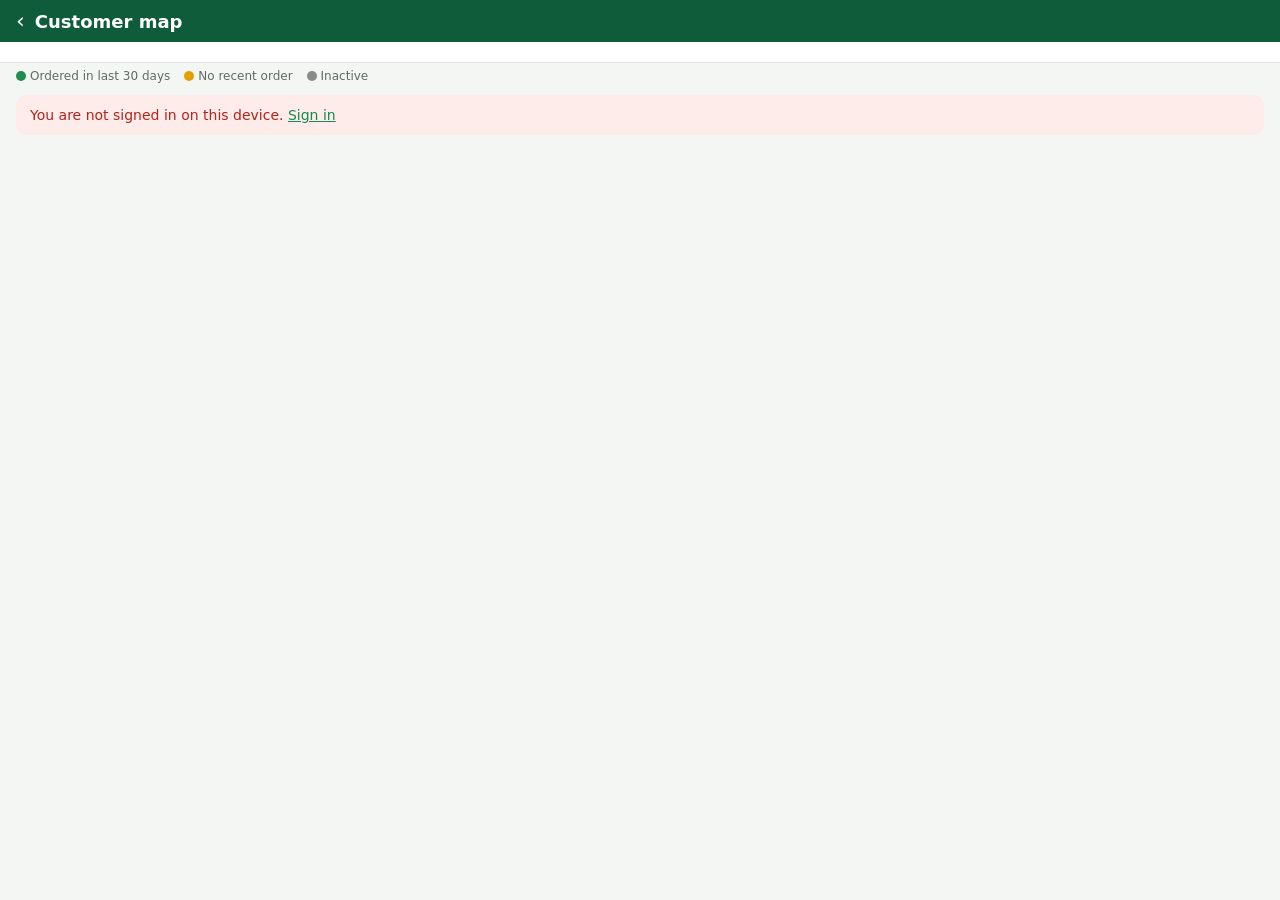
==== map.html @ bf1c3e94 "Add files via upload" ====
<!doctype html>
<html lang="en">
<head>
<meta charset="utf-8">
<meta http-equiv="Content-Security-Policy" content="default-src 'self'; script-src 'self' 'unsafe-inline' 'unsafe-eval' https://*.googleapis.com https://*.gstatic.com *.google.com https://*.ggpht.com *.googleusercontent.com blob:; img-src 'self' https://*.googleapis.com https://*.gstatic.com *.google.com *.googleusercontent.com data:; frame-src *.google.com; connect-src 'self' https://*.googleapis.com *.google.com https://*.gstatic.com https://script.googleusercontent.com data: blob:; font-src https://fonts.gstatic.com; style-src 'self' 'unsafe-inline' https://fonts.googleapis.com; worker-src blob:; base-uri 'self'; form-action 'self'">
<meta name="referrer" content="strict-origin-when-cross-origin">
<meta name="viewport" content="width=device-width, initial-scale=1, viewport-fit=cover">
<meta name="theme-color" content="#0f5c3a">
<title>Customer map — Prosol Foods</title>
<link rel="icon" href="icons/icon-192.png">
<link rel="stylesheet" href="styles.css">
<style>
  html, body { height: 100%; }
  body { margin: 0; display: flex; flex-direction: column; background: var(--bg); }
  .mbar { display: flex; align-items: center; gap: 10px; padding: 10px 16px; background: var(--brand, #0f5c3a); color: #fff; }
  .mbar a { color: #fff; text-decoration: none; font-size: 22px; line-height: 1; }
  .mbar h1 { font-size: 18px; margin: 0; flex: 1; }
  .mfilters { display: flex; flex-wrap: wrap; gap: 8px; padding: 10px 16px; border-bottom: 1px solid var(--line); background: var(--card, #fff); }
  .mfilters select, .mfilters input { flex: 1 1 150px; min-width: 130px; width: auto; }
  .mcount { padding: 6px 16px; font-size: 13px; color: var(--muted); }
  #map { flex: 1 1 auto; min-height: 340px; }
  .legend { display: flex; gap: 14px; flex-wrap: wrap; padding: 6px 16px; font-size: 12px; color: var(--muted); }
  .dot { display: inline-block; width: 10px; height: 10px; border-radius: 50%; margin-right: 4px; vertical-align: -1px; }
  .iw { font: 13px/1.4 system-ui, sans-serif; color: #111; max-width: 260px; }
  .iw h3 { margin: 0 0 4px; font-size: 15px; }
  .iw dl { display: grid; grid-template-columns: auto 1fr; gap: 2px 8px; margin: 6px 0; }
  .iw dt { color: #555; } .iw dd { margin: 0; }
  .iw a { color: #0f5c3a; font-weight: 600; margin-right: 10px; }
  #missing { padding: 0 16px 16px; }
</style>
</head>
<body>
<div class="mbar"><a href="./#/reports" aria-label="Back to the app">‹</a><h1>Customer map</h1></div>
<div class="mfilters" id="filters"></div>
<div class="legend"><span><span class="dot" style="background:#1e8e4e"></span>Ordered in last 30 days</span><span><span class="dot" style="background:#e0a100"></span>No recent order</span><span><span class="dot" style="background:#8a8a8a"></span>Inactive</span></div>
<div class="mcount" id="count">Loading…</div>
<div id="map" role="region" aria-label="Map of customer locations"></div>
<div id="missing"></div>
<div id="toast" aria-live="polite"></div>
<script src="config.js"></script>
<script src="map.js"></script>
</body>
</html>
---- styles.css ----
:root {
  --brand: #0f5c3a; --brand-2: #138a52; --brand-ink: #ffffff;
  --bg: #f4f6f3; --card: #ffffff; --ink: #1b2420; --muted: #5f6b65; --line: #dfe5e1;
  --warn: #b45309; --warn-bg: #fff6e6; --bad: #b42318; --bad-bg: #fdecea; --good: #157347; --good-bg: #e7f6ee;
  --radius: 12px; --tap: 48px;
  --font: system-ui, -apple-system, "Segoe UI", Roboto, "Noto Sans", Arial, sans-serif;
}
@media (prefers-color-scheme: dark) {
  :root:not([data-theme="light"]) {
    --bg: #111613; --card: #1a211d; --ink: #e8eee9; --muted: #9aa8a0; --line: #2b3530;
    --warn-bg: #3a2a10; --bad-bg: #3b1714; --good-bg: #12301f; --brand-2: #2fb873;
  }
}
* { box-sizing: border-box; }
html, body { margin: 0; padding: 0; background: var(--bg); color: var(--ink); font-family: var(--font); font-size: 16px; }
a { color: var(--brand-2); }
button, input, select, textarea { font: inherit; color: inherit; }

/* layout */
.app { min-height: 100vh; display: flex; }
.sidebar { display: none; }
.main { flex: 1; min-width: 0; padding-bottom: 84px; }
.topbar { position: sticky; top: 0; z-index: 5; background: var(--brand); color: var(--brand-ink); display: flex; align-items: center; gap: 10px; padding: 10px 16px; min-height: 56px; }
.topbar h1 { font-size: 18px; margin: 0; flex: 1; white-space: nowrap; overflow: hidden; text-overflow: ellipsis; }
.topbar .back { background: none; border: 0; color: inherit; font-size: 22px; width: 40px; height: 40px; cursor: pointer; }
.topbar .who { font-size: 13px; opacity: .85; }
.content { padding: 16px; max-width: 1100px; margin: 0 auto; }
.bottomnav { position: fixed; left: 0; right: 0; bottom: 0; background: var(--card); border-top: 1px solid var(--line); display: flex; z-index: 6; padding-bottom: env(safe-area-inset-bottom); }
.bottomnav a { flex: 1; text-align: center; padding: 8px 2px 10px; text-decoration: none; color: var(--muted); font-size: 12px; min-height: 58px; }
.bottomnav a .ic { display: block; font-size: 20px; line-height: 26px; }
.bottomnav a.on { color: var(--brand-2); font-weight: 600; }
@media (min-width: 900px) {
  .sidebar { display: block; width: 230px; background: var(--card); border-right: 1px solid var(--line); position: sticky; top: 0; height: 100vh; overflow-y: auto; }
  .sidebar .brand { background: var(--brand); color: #fff; padding: 18px 16px; font-weight: 700; font-size: 18px; }
  .sidebar a { display: flex; gap: 10px; align-items: center; padding: 12px 16px; color: var(--ink); text-decoration: none; }
  .sidebar a.on { background: var(--good-bg); color: var(--brand-2); font-weight: 600; }
  .bottomnav { display: none; }
  .main { padding-bottom: 24px; }
}

/* cards & lists */
.card { background: var(--card); border: 1px solid var(--line); border-radius: var(--radius); padding: 16px; margin-bottom: 14px; }
.card h2 { font-size: 16px; margin: 0 0 12px; }
.grid { display: grid; gap: 12px; grid-template-columns: repeat(auto-fill, minmax(150px, 1fr)); }
.stat { background: var(--card); border: 1px solid var(--line); border-radius: var(--radius); padding: 14px; text-decoration: none; color: inherit; display: block; }
.stat .v { font-size: 26px; font-weight: 700; font-variant-numeric: tabular-nums; }
.stat .l { color: var(--muted); font-size: 13px; margin-top: 2px; }
.stat.warn .v { color: var(--warn); }
.group-title { font-size: 13px; text-transform: uppercase; letter-spacing: .05em; color: var(--muted); margin: 18px 0 8px; }
.list { list-style: none; margin: 0; padding: 0; background: var(--card); border: 1px solid var(--line); border-radius: var(--radius); overflow: hidden; }
.list li { border-bottom: 1px solid var(--line); }
.list li:last-child { border-bottom: 0; }
.list a.row, .list div.row { display: flex; gap: 12px; align-items: center; padding: 12px 14px; text-decoration: none; color: inherit; min-height: var(--tap); }
.row .main-t { flex: 1; min-width: 0; }
.row .t1 { font-weight: 600; white-space: nowrap; overflow: hidden; text-overflow: ellipsis; }
.row .t2 { font-size: 13px; color: var(--muted); white-space: nowrap; overflow: hidden; text-overflow: ellipsis; }
.empty { text-align: center; color: var(--muted); padding: 30px 10px; }

/* badges */
.badge { display: inline-block; font-size: 12px; padding: 2px 8px; border-radius: 999px; background: var(--line); color: var(--ink); white-space: nowrap; }
.badge.good { background: var(--good-bg); color: var(--good); }
.badge.warn { background: var(--warn-bg); color: var(--warn); }
.badge.bad { background: var(--bad-bg); color: var(--bad); }

/* forms */
.toolbar { display: flex; gap: 8px; flex-wrap: wrap; margin-bottom: 12px; }
.toolbar .search { flex: 1 1 200px; }
.field { margin-bottom: 14px; }
.field label { display: block; font-size: 14px; font-weight: 600; margin-bottom: 6px; }
.field .hint { font-size: 12px; color: var(--muted); margin-top: 4px; }
.field .ferr { font-size: 13px; color: var(--bad); margin-top: 4px; }
input[type=text], input[type=password], input[type=number], input[type=tel], input[type=email], input[type=date], input[type=search], select, textarea {
  width: 100%; min-height: var(--tap); padding: 10px 12px; border: 1px solid var(--line); border-radius: 10px; background: var(--card);
}
textarea { min-height: 90px; }
input:focus, select:focus, textarea:focus { outline: 2px solid var(--brand-2); outline-offset: 0; border-color: transparent; }
.check { display: flex; align-items: center; gap: 10px; min-height: var(--tap); }
.check input { width: 22px; height: 22px; }
.form-grid { display: grid; gap: 0 16px; grid-template-columns: 1fr; }
@media (min-width: 700px) { .form-grid { grid-template-columns: 1fr 1fr; } .form-grid .span2 { grid-column: span 2; } }

.btn { display: inline-flex; align-items: center; justify-content: center; gap: 6px; min-height: var(--tap); padding: 0 18px; border-radius: 10px; border: 1px solid var(--line); background: var(--card); cursor: pointer; font-weight: 600; text-decoration: none; color: var(--ink); }
.btn.primary { background: var(--brand-2); border-color: var(--brand-2); color: #fff; }
.btn.danger { color: var(--bad); }
.btn.block { width: 100%; }
.btn[disabled] { opacity: .55; cursor: wait; }
.btn-row { display: flex; gap: 10px; flex-wrap: wrap; margin-top: 8px; }

/* key-value */
.kv { display: grid; grid-template-columns: 130px 1fr; gap: 8px 12px; font-size: 15px; }
.kv dt { color: var(--muted); }
.kv dd { margin: 0; word-break: break-word; }

.gps-box { border: 2px dashed var(--line); border-radius: var(--radius); padding: 14px; }
.gps-box.ok { border-color: var(--good); }

.pager { display: flex; justify-content: space-between; align-items: center; margin-top: 12px; color: var(--muted); font-size: 14px; }

table.tbl { width: 100%; border-collapse: collapse; font-size: 14px; }
table.tbl th, table.tbl td { text-align: left; padding: 8px; border-bottom: 1px solid var(--line); vertical-align: top; }
.scroll-x { overflow-x: auto; }
.toolbar input[type=date] { flex: 1 1 150px; min-width: 150px; width: auto; }
.toolbar select, .toolbar input[type=text] { flex: 1 1 170px; width: auto; min-width: 140px; }
@media (max-width: 560px) { .hide-sm { display: none; } }

/* toast / modal / login */
#toast { position: fixed; left: 50%; top: 64px; transform: translateX(-50%); z-index: 50; max-width: 92vw; }
#toast div { background: #222; color: #fff; padding: 12px 16px; border-radius: 10px; margin-top: 8px; box-shadow: 0 6px 20px rgba(0,0,0,.25); }
#toast div.bad { background: var(--bad); }
.modal-bg { position: fixed; inset: 0; background: rgba(0,0,0,.45); z-index: 40; display: flex; align-items: flex-end; justify-content: center; }
.modal { background: var(--card); width: 100%; max-width: 560px; max-height: 92vh; overflow-y: auto; border-radius: 16px 16px 0 0; padding: 18px; }
@media (min-width: 700px) { .modal-bg { align-items: center; } .modal { border-radius: 16px; } }
.modal h3 { margin: 0 0 12px; }
.login-wrap { min-height: 100vh; display: flex; align-items: center; justify-content: center; padding: 16px; background: linear-gradient(160deg, var(--brand) 0 40%, var(--bg) 40%); }
.login-card { width: 100%; max-width: 380px; }
.login-card .logo { color: #fff; font-size: 26px; font-weight: 800; text-align: center; margin-bottom: 18px; letter-spacing: .02em; }
.alert { padding: 12px 14px; border-radius: 10px; margin-bottom: 12px; font-size: 14px; }
.alert.bad { background: var(--bad-bg); color: var(--bad); }
.alert.warn { background: var(--warn-bg); color: var(--warn); }
.alert.good { background: var(--good-bg); color: var(--good); }
.secret { font-family: ui-monospace, Menlo, Consolas, monospace; font-size: 20px; padding: 10px; background: var(--bg); border-radius: 8px; text-align: center; user-select: all; }
.spinner { text-align: center; color: var(--muted); padding: 30px; }
@media print {
  .bottomnav, .sidebar, .topbar, .btn, .noprint, #toast { display: none !important; }
  body, .main, .content { background: #fff; padding: 0; margin: 0; max-width: none; }
  .card { border: 0; padding: 0; }
  .badge { border: 1px solid #999; }
}

/* ---------- offline / sync banner ---------- */
#netbar:empty { display: none; }
.netbar { padding: 8px 16px; font-size: 14px; line-height: 1.35; border-bottom: 1px solid var(--line); }
.netbar a { font-weight: 700; color: inherit; text-decoration: underline; }
.netbar.off { background: var(--warn-bg); color: var(--warn); }
.netbar.sync { background: var(--good-bg); color: var(--good); }
.netbar.bad { background: var(--bad-bg); color: var(--bad); }

/* ---------- reports ---------- */
.tbl th.n, .tbl td.n { text-align: right; white-space: nowrap; }
.tbl tr.tot td { font-weight: 700; border-top: 2px solid var(--line); background: var(--bg, transparent); }
.tbl.rpt { font-size: 13px; }
.tbl.rpt td a { font-weight: 600; }
.tbl.dash td, .tbl.dash th { padding: 6px 8px; font-size: 13px; }
.bar { display: block; height: 4px; background: var(--line); border-radius: 2px; margin-bottom: 3px; min-width: 60px; }
.bar > span { display: block; height: 4px; background: var(--brand-2, #2fb873); border-radius: 2px; }
.printonly { display: none; }
.print-head { margin-bottom: 10px; }
@media print {
  .printonly { display: block; }
  .tbl.rpt { font-size: 10px; }
  .tbl th, .tbl td { padding: 3px 4px; }
  .grid { gap: 6px; }
  .stat { padding: 6px; border: 1px solid #ccc; }
  a { color: inherit; text-decoration: none; }
}
/* 80 mm thermal roll: narrow column, small type, secondary columns hidden */
body.paper-80 .print-doc { max-width: 72mm; margin: 0 auto; font-size: 11px; }
body.paper-80 .print-doc .card { padding: 6px; }
body.paper-80 .print-doc .tbl { font-size: 10px; }
body.paper-80 .print-doc .tbl th, body.paper-80 .print-doc .tbl td { padding: 2px 3px; }
body.paper-80 .print-doc .wide { display: none; }
body.paper-80 .print-doc .span-total { text-align: right; }
body.paper-80 .print-doc [style*="font-size:22px"], body.paper-80 .print-doc [style*="font-size:20px"] { font-size: 15px !important; }
body.paper-80 .print-doc [style*="justify-content:space-between"] { display: block !important; text-align: left !important; }
body.paper-80 .print-doc [style*="justify-content:space-between"] > div { text-align: left !important; margin-bottom: 4px; }
@media print { body.paper-80 .print-doc { max-width: none; width: 72mm; } }

/* ---------- capacity bars ---------- */
.cap { height: 6px; border-radius: 3px; background: var(--line); margin: 4px 0; max-width: 260px; }
.cap > span { display: block; height: 6px; border-radius: 3px; }
.cap-good { background: var(--good); } .cap-warn { background: var(--warn); } .cap-bad { background: var(--bad); }
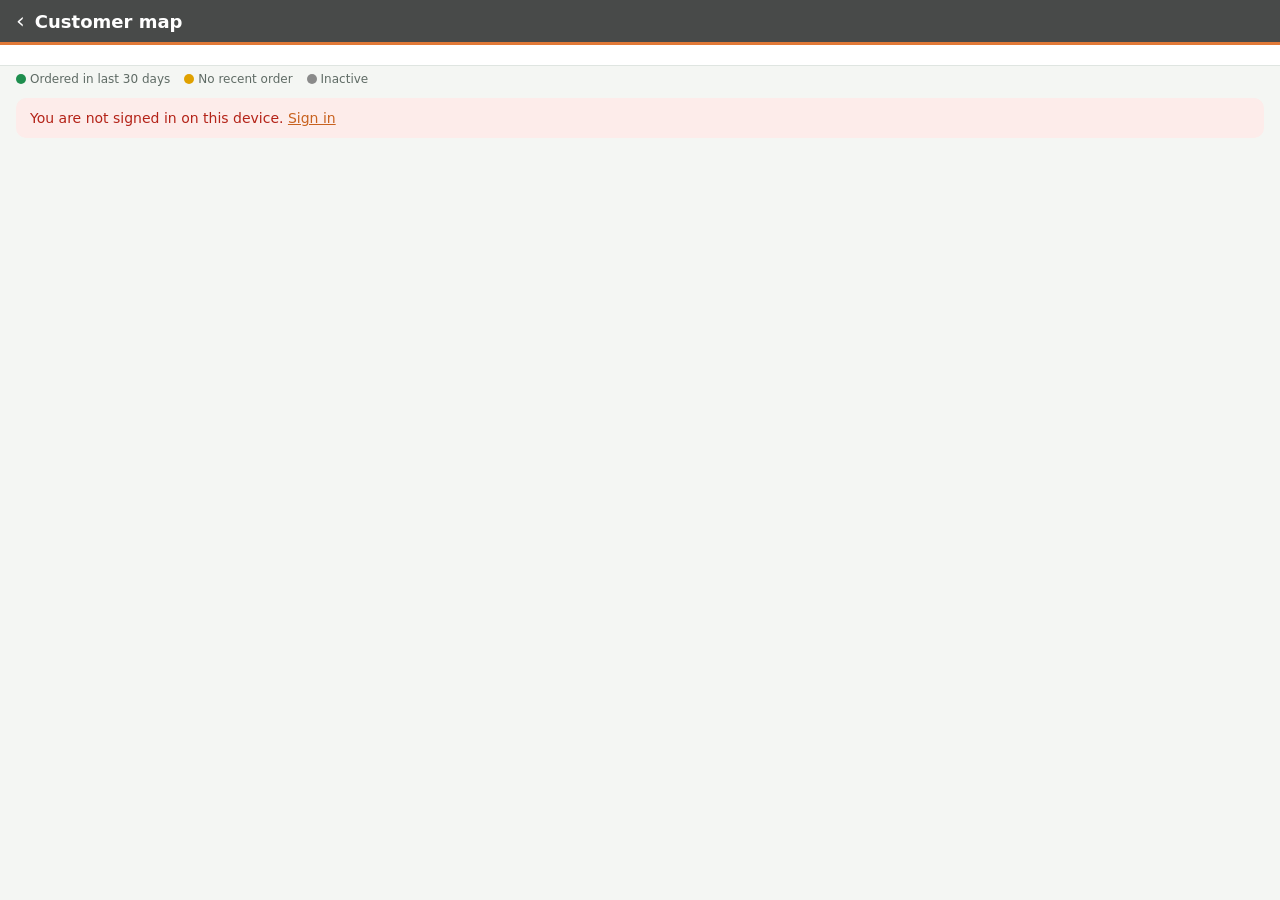
==== commit 8c7262a5: "Company branding from pro-sol.pk: PRO-SOL logo, charcoal and orange colours, new home-screen icons C" ====
--- a/map.html
+++ b/map.html
@@ -2,17 +2,17 @@
 <html lang="en">
 <head>
 <meta charset="utf-8">
-<meta http-equiv="Content-Security-Policy" content="default-src 'self'; script-src 'self' 'unsafe-inline' 'unsafe-eval' https://*.googleapis.com https://*.gstatic.com *.google.com https://*.ggpht.com *.googleusercontent.com blob:; img-src 'self' https://*.googleapis.com https://*.gstatic.com *.google.com *.googleusercontent.com data:; frame-src *.google.com; connect-src 'self' https://*.googleapis.com *.google.com https://*.gstatic.com https://script.googleusercontent.com data: blob:; font-src https://fonts.gstatic.com; style-src 'self' 'unsafe-inline' https://fonts.googleapis.com; worker-src blob:; base-uri 'self'; form-action 'self'">
+<meta http-equiv="Content-Security-Policy" content="default-src 'self'; script-src 'self' 'unsafe-inline' 'unsafe-eval' https://*.googleapis.com https://*.gstatic.com *.google.com https://*.ggpht.com *.googleusercontent.com blob:; img-src 'self' https://*.googleapis.com https://*.gstatic.com *.google.com *.googleusercontent.com data:; frame-src *.google.com; connect-src 'self' https://*.googleapis.com *.google.com https://*.gstatic.com https://script.googleusercontent.com https://ewjtzfibvgzfrohksfcl.supabase.co data: blob:; font-src https://fonts.gstatic.com; style-src 'self' 'unsafe-inline' https://fonts.googleapis.com; worker-src blob:; base-uri 'self'; form-action 'self'">
 <meta name="referrer" content="strict-origin-when-cross-origin">
 <meta name="viewport" content="width=device-width, initial-scale=1, viewport-fit=cover">
-<meta name="theme-color" content="#0f5c3a">
+<meta name="theme-color" content="#484a49">
 <title>Customer map — Prosol Foods</title>
 <link rel="icon" href="icons/icon-192.png">
 <link rel="stylesheet" href="styles.css">
 <style>
   html, body { height: 100%; }
   body { margin: 0; display: flex; flex-direction: column; background: var(--bg); }
-  .mbar { display: flex; align-items: center; gap: 10px; padding: 10px 16px; background: var(--brand, #0f5c3a); color: #fff; }
+  .mbar { display: flex; align-items: center; gap: 10px; padding: 10px 16px; background: var(--brand, #484a49); color: #fff; border-bottom: 3px solid #e17937; }
   .mbar a { color: #fff; text-decoration: none; font-size: 22px; line-height: 1; }
   .mbar h1 { font-size: 18px; margin: 0; flex: 1; }
   .mfilters { display: flex; flex-wrap: wrap; gap: 8px; padding: 10px 16px; border-bottom: 1px solid var(--line); background: var(--card, #fff); }
@@ -25,7 +25,7 @@
   .iw h3 { margin: 0 0 4px; font-size: 15px; }
   .iw dl { display: grid; grid-template-columns: auto 1fr; gap: 2px 8px; margin: 6px 0; }
   .iw dt { color: #555; } .iw dd { margin: 0; }
-  .iw a { color: #0f5c3a; font-weight: 600; margin-right: 10px; }
+  .iw a { color: #c8621f; font-weight: 600; margin-right: 10px; }
   #missing { padding: 0 16px 16px; }
 </style>
 </head>
--- a/styles.css
+++ b/styles.css
@@ -1,5 +1,5 @@
 :root {
-  --brand: #0f5c3a; --brand-2: #138a52; --brand-ink: #ffffff;
+  --brand: #484a49; --brand-2: #c8621f; --brand-ink: #ffffff; --accent: #e17937; --brand-bg: #fdf0e6;
   --bg: #f4f6f3; --card: #ffffff; --ink: #1b2420; --muted: #5f6b65; --line: #dfe5e1;
   --warn: #b45309; --warn-bg: #fff6e6; --bad: #b42318; --bad-bg: #fdecea; --good: #157347; --good-bg: #e7f6ee;
   --radius: 12px; --tap: 48px;
@@ -8,7 +8,7 @@
 @media (prefers-color-scheme: dark) {
   :root:not([data-theme="light"]) {
     --bg: #111613; --card: #1a211d; --ink: #e8eee9; --muted: #9aa8a0; --line: #2b3530;
-    --warn-bg: #3a2a10; --bad-bg: #3b1714; --good-bg: #12301f; --brand-2: #2fb873;
+    --warn-bg: #3a2a10; --bad-bg: #3b1714; --good-bg: #12301f; --brand-2: #f0935a; --brand-bg: #3a2618;
   }
 }
 * { box-sizing: border-box; }
@@ -20,7 +20,7 @@
 .app { min-height: 100vh; display: flex; }
 .sidebar { display: none; }
 .main { flex: 1; min-width: 0; padding-bottom: 84px; }
-.topbar { position: sticky; top: 0; z-index: 5; background: var(--brand); color: var(--brand-ink); display: flex; align-items: center; gap: 10px; padding: 10px 16px; min-height: 56px; }
+.topbar { position: sticky; top: 0; z-index: 5; background: var(--brand); color: var(--brand-ink); display: flex; align-items: center; gap: 10px; padding: 10px 16px; min-height: 56px; border-bottom: 3px solid var(--accent); }
 .topbar h1 { font-size: 18px; margin: 0; flex: 1; white-space: nowrap; overflow: hidden; text-overflow: ellipsis; }
 .topbar .back { background: none; border: 0; color: inherit; font-size: 22px; width: 40px; height: 40px; cursor: pointer; }
 .topbar .who { font-size: 13px; opacity: .85; }
@@ -31,9 +31,10 @@
 .bottomnav a.on { color: var(--brand-2); font-weight: 600; }
 @media (min-width: 900px) {
   .sidebar { display: block; width: 230px; background: var(--card); border-right: 1px solid var(--line); position: sticky; top: 0; height: 100vh; overflow-y: auto; }
-  .sidebar .brand { background: var(--brand); color: #fff; padding: 18px 16px; font-weight: 700; font-size: 18px; }
+  .sidebar .brand { background: #fff; color: var(--brand); padding: 14px 16px 10px; font-weight: 700; font-size: 14px; border-bottom: 3px solid var(--accent); text-align: center; }
+  .sidebar .brand img { display: block; width: 100%; max-width: 180px; height: auto; margin: 0 auto 4px; }
   .sidebar a { display: flex; gap: 10px; align-items: center; padding: 12px 16px; color: var(--ink); text-decoration: none; }
-  .sidebar a.on { background: var(--good-bg); color: var(--brand-2); font-weight: 600; }
+  .sidebar a.on { background: var(--brand-bg); color: var(--brand-2); font-weight: 600; box-shadow: inset 3px 0 0 var(--accent); }
   .bottomnav { display: none; }
   .main { padding-bottom: 24px; }
 }
@@ -113,7 +114,8 @@
 .modal h3 { margin: 0 0 12px; }
 .login-wrap { min-height: 100vh; display: flex; align-items: center; justify-content: center; padding: 16px; background: linear-gradient(160deg, var(--brand) 0 40%, var(--bg) 40%); }
 .login-card { width: 100%; max-width: 380px; }
-.login-card .logo { color: #fff; font-size: 26px; font-weight: 800; text-align: center; margin-bottom: 18px; letter-spacing: .02em; }
+.login-card .logo { background: #fff; border-radius: var(--radius); padding: 14px 20px 10px; text-align: center; margin-bottom: 18px; box-shadow: 0 2px 10px rgba(0,0,0,.18); }
+.login-card .logo img { display: block; width: 100%; max-width: 200px; height: auto; margin: 0 auto; }
 .alert { padding: 12px 14px; border-radius: 10px; margin-bottom: 12px; font-size: 14px; }
 .alert.bad { background: var(--bad-bg); color: var(--bad); }
 .alert.warn { background: var(--warn-bg); color: var(--warn); }
@@ -142,7 +144,7 @@
 .tbl.rpt td a { font-weight: 600; }
 .tbl.dash td, .tbl.dash th { padding: 6px 8px; font-size: 13px; }
 .bar { display: block; height: 4px; background: var(--line); border-radius: 2px; margin-bottom: 3px; min-width: 60px; }
-.bar > span { display: block; height: 4px; background: var(--brand-2, #2fb873); border-radius: 2px; }
+.bar > span { display: block; height: 4px; background: var(--accent, #e17937); border-radius: 2px; }
 .printonly { display: none; }
 .print-head { margin-bottom: 10px; }
 @media print {
@@ -169,3 +171,32 @@
 .cap { height: 6px; border-radius: 3px; background: var(--line); margin: 4px 0; max-width: 260px; }
 .cap > span { display: block; height: 6px; border-radius: 3px; }
 .cap-good { background: var(--good); } .cap-warn { background: var(--warn); } .cap-bad { background: var(--bad); }
+
+/* order catalogue (update 8): one row per product, cartons + price per carton, sticky totals */
+.cat-row { border: 1px solid var(--line); border-radius: 10px; padding: 10px; margin-bottom: 8px; background: var(--card); }
+.cat-row.on { border-color: var(--brand-2); box-shadow: inset 3px 0 0 var(--brand-2); }
+.cat-row.below { border-color: #c98a00; box-shadow: inset 3px 0 0 #c98a00; }
+.cat-name b { display: block; font-size: 15px; }
+.cat-name small { color: var(--muted); font-size: 12px; }
+.cat-in, .cat-more { display: grid; grid-template-columns: 1fr 1fr; gap: 8px; margin-top: 8px; }
+.cat-in label, .cat-more label { font-size: 13px; min-width: 0; }
+.cat-in input, .cat-more input, .cat-more select { width: 100%; min-height: 44px; }
+.cat-more[hidden] { display: none; }
+.cat-more-btn { background: none; border: 0; padding: 6px 0 0; color: var(--brand-2); font-size: 13px; cursor: pointer; text-decoration: underline; }
+.cat-pv { font-size: 13px; color: var(--muted); margin-top: 6px; }
+.cat-pv:empty { display: none; }
+.cat-bar { position: sticky; bottom: calc(66px + env(safe-area-inset-bottom)); z-index: 4; display: flex; justify-content: space-between; align-items: center; gap: 8px;
+  margin: 10px -4px 0; padding: 10px 12px; background: var(--brand); color: var(--brand-ink); border-radius: 10px; font-size: 14px; box-shadow: 0 2px 8px rgba(0,0,0,.18); }
+.cat-bar b#catNet { font-size: 17px; white-space: nowrap; }
+@media (min-width: 900px) { .cat-bar { bottom: 8px; } .cat-in, .cat-more { grid-template-columns: 160px 200px; } }
+.cat-pv .badge, .cat-bar .badge { white-space: normal; line-height: 1.35; display: inline-block; max-width: 100%; }
+/* order lines: product name with a Remove button */
+.cat-head { display: flex; justify-content: space-between; align-items: flex-start; gap: 8px; }
+.cat-head .cat-name { min-width: 0; }
+.cat-del { flex: none; background: none; border: 1px solid var(--line); border-radius: 8px; padding: 6px 10px; font-size: 13px; color: var(--muted); cursor: pointer; min-height: 36px; }
+#prodPick { width: 100%; min-height: 44px; }
+/* payment at delivery */
+.pay-opts { display: grid; gap: 6px; }
+.pay-opt { display: flex; align-items: center; gap: 8px; border: 1px solid var(--line); border-radius: 10px; padding: 10px 12px; font-size: 15px; min-height: 44px; cursor: pointer; background: var(--card); }
+.pay-opt input { width: 20px; height: 20px; margin: 0; flex: none; }
+.pay-opt:has(input:checked) { border-color: var(--brand-2); box-shadow: inset 3px 0 0 var(--brand-2); }
